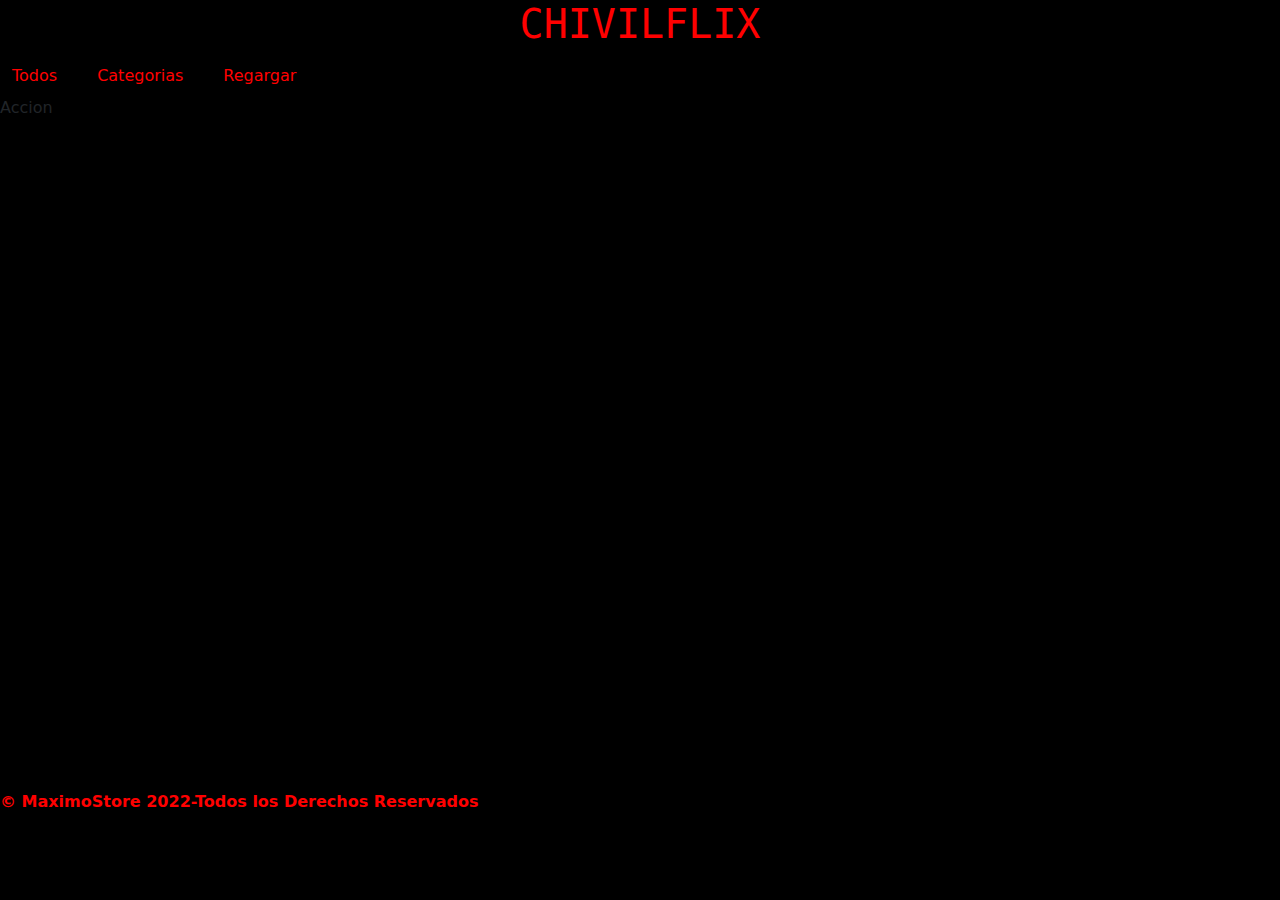
==== index.html @ db67aae1 "primer carga" ====
<head>
    <meta charset="UTF-8">
    <meta http-equiv="X-UA-Compatible" content="IE=edge">
    <meta name="viewport" content="width=device-width, initial-scale=1">
    <meta name="robots" content="noindex,nofollow">
    <meta name="keywords" content="peliculas,accion,terror,comedia,cortometraje">
    <title>Chivilflix</title>   
    <link href="https://cdn.jsdelivr.net/npm/bootstrap@5.1.3/dist/css/bootstrap.min.css" rel="stylesheet">
    <script src="https://cdn.jsdelivr.net/npm/bootstrap@5.1.3/dist/js/bootstrap.bundle.min.js"></script>
    <link rel="stylesheet" href="/style.css">
    <script type="text/javascript" src="/script.js"></script>
</head>
<body>
    <header>
        <div class="titulo">
            <h1>CHIVILFLIX</h1>
        </div>
        <div class="linkeos">
            <nav class="navbar navbar-expand">
                <div class="container-fluid">
                    <button class="navbar-toggler" type="button" data-bs-toggle="collapse" data-bs-target="#myNavbar">
                    <span class="navbar-toggler-icon"></span>
                </button>
                <div class="collapse navbar-collapse" id="mynavbar">
                    <div>
                    <a href="/details.html">Todos</a>
                </div>
                <div>
                    <a href="/details.html">Categorias</a>
                </div>
                <div>
                    <a href="/index.html">Regargar</a>
                </div>
                </div>
            </div>
            </nav>
        </div>
    </header>
    <main>
        <div class="genero">Accion</div>
        <div class="cards">
            <div class="fotopeli"></div>
            <div class="detalle_peli">
              <div class="genero"></div>
              <div class="duracion"></div>
              <div class="lupa"></div>
            </div>
            <div class="i2">
              <div class="lupa2"></div>
              <div class="genero2"></div>
              <div class="duracion2"></div>
            </div>
            <div class="i3">
              <div class="genero3"></div>
              <div class="duracion3"></div>
              <div class="lupa3"></div>
            </div>
            <div class="i4">
              <div class="lupa4"></div>
              <div class="genero4"></div>
              <div class="duracion4"></div>
            </div>
            <div class="PELI2"></div>
            <div class="PELI3"></div>
            <div class="peli4"></div>
          </div>
    </main>
    <footer>
        <b class="copyright">© MaximoStore 2022-Todos los Derechos Reservados</b>
    </footer>
</body>
---- style.css ----
body {
  background-color: black; }

header {
  background-color: black; }

.titulo {
  color: red;
  text-align: center;
  font-size: xx-large;
  font-family: monospace; }

.generos {
  color: red; }

.copyright {
  color: red; }

.linkeos {
  background-color: black;
  color: red; }

a {
  color: red;
  text-decoration: none;
  margin-right: 40px; }

/* CARDS */
.cards {
  display: grid;
  grid-template-columns: 1fr 1fr 1fr 1fr;
  grid-template-rows: 1fr 1fr;
  grid-auto-rows: 1fr;
  gap: 0px 15px;
  grid-auto-flow: row dense;
  justify-content: center;
  align-content: stretch;
  justify-items: stretch;
  grid-template-areas: "fotopeli PELI2 PELI3 peli4" "detalle_peli . . .";
  width: 100%;
  height: 670px; }

.fotopeli {
  grid-area: fotopeli; }

.detalle_peli {
  display: grid;
  grid-template-columns: 1fr 1fr 1fr;
  grid-template-rows: 1fr 1fr 1fr;
  gap: 0px 0px;
  grid-auto-flow: row;
  grid-template-areas: "lupa lupa lupa" "genero genero genero" "duracion duracion duracion";
  grid-area: detalle_peli; }

.genero {
  grid-area: genero; }

.duracion {
  grid-area: duracion; }

.lupa {
  grid-area: lupa; }

.i2 {
  display: grid;
  grid-template-columns: 1fr 1fr 1fr;
  grid-template-rows: 1fr 1fr 1fr;
  gap: 0px 0px;
  grid-auto-flow: row;
  grid-template-areas: "lupa2 lupa2 lupa2" "genero2 genero2 genero2" "duracion2 duracion2 duracion2"; }

.lupa2 {
  grid-area: lupa2; }

.genero2 {
  grid-area: genero2; }

.duracion2 {
  grid-area: duracion2; }

.i3 {
  display: grid;
  grid-template-columns: 1fr 1fr 1fr;
  grid-template-rows: 1fr 1fr 1fr;
  gap: 0px 0px;
  grid-auto-flow: row;
  grid-template-areas: "lupa3 lupa3 lupa3" "genero3 genero3 genero3" "duracion3 duracion3 duracion3"; }

.genero3 {
  grid-area: genero3; }

.duracion3 {
  grid-area: duracion3; }

.lupa3 {
  grid-area: lupa3; }

.i4 {
  display: grid;
  grid-template-columns: 1fr 1fr 1fr;
  grid-template-rows: 1fr 1fr 1fr;
  gap: 0px 0px;
  grid-auto-flow: row;
  justify-content: stretch;
  align-content: stretch;
  justify-items: stretch;
  align-items: stretch;
  grid-template-areas: "lupa4 lupa4 lupa4" "genero4 genero4 genero4" "duracion4 duracion4 duracion4"; }

.lupa4 {
  grid-area: lupa4; }

.genero4 {
  grid-area: genero4; }

.duracion4 {
  grid-area: duracion4; }

.PELI2 {
  grid-area: PELI2; }

.PELI3 {
  grid-area: PELI3; }

.peli4 {
  grid-area: peli4; }

/*  card_detalis */
.cards_details {
  display: grid;
  grid-template-columns: 1fr 0.5fr 1fr;
  grid-template-rows: 1fr 1fr 1fr 1fr 1fr 1fr 1fr 1fr;
  grid-auto-rows: 1fr;
  gap: 4px 3px;
  grid-auto-flow: row dense;
  justify-content: center;
  align-content: stretch;
  justify-items: stretch;
  grid-template-areas: "fotopeli_d categoria categoria_detalle" "fotopeli_d genero genero_detalle" "fotopeli_d resumen resumen_detalle" "fotopeli_d resumen resumen_detalle" "fotopeli_d resumen resumen_detalle" "fotopeli_d duracion duracion_detalle" "fotopeli_d reparto reparto_detalle" "fotopeli_d reparto reparto_detalle";
  width: 100%;
  height: 670px; }

.fotopeli_d {
  grid-area: fotopeli_d; }

.categoria {
  grid-area: categoria; }

.genero {
  grid-area: genero; }

.resumen {
  grid-area: resumen; }

.duracion {
  grid-area: duracion; }

.reparto {
  grid-area: reparto; }

.reparto_detalle {
  grid-area: reparto_detalle; }

.duracion_detalle {
  grid-area: duracion_detalle; }

.resumen_detalle {
  grid-area: resumen_detalle; }

.genero_detalle {
  grid-area: genero_detalle; }

.categoria_detalle {
  grid-area: categoria_detalle; }
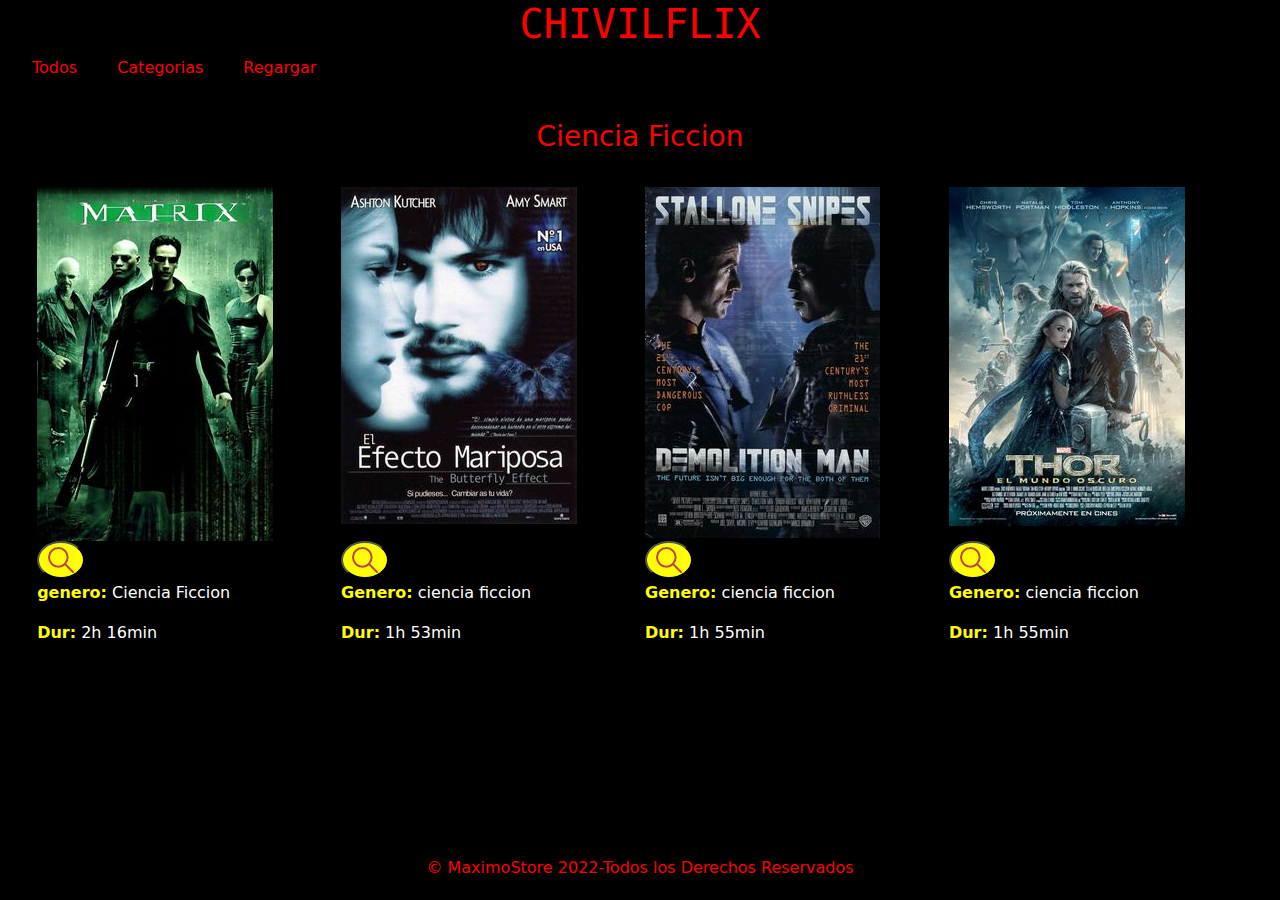
==== commit a484fe8f: "cambios a grid" ====
--- a/index.html
+++ b/index.html
@@ -15,57 +15,60 @@
         <div class="titulo">
             <h1>CHIVILFLIX</h1>
         </div>
-        <div class="linkeos">
-            <nav class="navbar navbar-expand">
-                <div class="container-fluid">
-                    <button class="navbar-toggler" type="button" data-bs-toggle="collapse" data-bs-target="#myNavbar">
-                    <span class="navbar-toggler-icon"></span>
-                </button>
-                <div class="collapse navbar-collapse" id="mynavbar">
-                    <div>
+            <div class="linkeos">
+                <ul>
+                <li>
                     <a href="/details.html">Todos</a>
-                </div>
-                <div>
+                </li>
+                <li>
                     <a href="/details.html">Categorias</a>
-                </div>
-                <div>
+                </li>
+                <li>
                     <a href="/index.html">Regargar</a>
-                </div>
-                </div>
+                </li>
+            </ul>
             </div>
-            </nav>
-        </div>
-    </header>
-    <main>
-        <div class="genero">Accion</div>
-        <div class="cards">
-            <div class="fotopeli"></div>
-            <div class="detalle_peli">
-              <div class="genero"></div>
-              <div class="duracion"></div>
-              <div class="lupa"></div>
-            </div>
-            <div class="i2">
-              <div class="lupa2"></div>
-              <div class="genero2"></div>
-              <div class="duracion2"></div>
-            </div>
-            <div class="i3">
-              <div class="genero3"></div>
-              <div class="duracion3"></div>
-              <div class="lupa3"></div>
-            </div>
-            <div class="i4">
-              <div class="lupa4"></div>
-              <div class="genero4"></div>
-              <div class="duracion4"></div>
-            </div>
-            <div class="PELI2"></div>
-            <div class="PELI3"></div>
-            <div class="peli4"></div>
-          </div>
-    </main>
+            <br>
+</header>
+<main>
+    <div class="generos"><h3>Ciencia Ficcion</h3></div>
+    <br>
+    <div class="card">
+        <div class="foto"><img src="/image/matrix.jpg" alt="the matrix"></div>
+        <div class="foto2"><img src="/image/efectomariposa.jpg" alt="the matrix"></div>
+        <div class="foto3"><img src="/image/demolitionman.jpg" alt="the matrix"></div>
+        <div class="foto4"><img src="/image/thor.jpg" alt="the matrix"></div>
+        <div class="genero2"><b>Genero:</b> ciencia ficcion</div>
+        <div class="genero3"><b>Genero:</b> ciencia ficcion</div>
+        <div class="genero4"><b>Genero:</b> ciencia ficcion</div>
+        <div class="generoi"><b>genero:</b> Ciencia Ficcion</div>
+        <div class="duracioni"><b>Dur:</b> 2h 16min</div>
+        <div class="duracion2"><b>Dur:</b> 1h 53min</div>
+        <div class="duracion3"><b>Dur:</b> 1h 55min</div>
+        <div class="duracion4"><b>Dur:</b> 1h 55min</div>
+        <div class="lupai"><button input="" type="button" class="boton2" value="buscar" href="/pages/temas.html"><svg xmlns="http://www.w3.org/2000/svg" class="icon icon-tabler icon-tabler-search" width="32" height="32" viewBox="0 0 24 24" stroke-width="1.5" stroke="#b7464e" fill="none" stroke-linecap="round" stroke-linejoin="round">
+            <path stroke="none" d="M0 0h24v24H0z" fill="none"></path>
+            <circle cx="10" cy="10" r="7"></circle>
+            <line x1="21" y1="21" x2="15" y2="15"></line>
+        </svg></button></div>
+        <div class="lupa2"><button input="" type="button" class="boton2" value="buscar" href="/pages/temas.html"><svg xmlns="http://www.w3.org/2000/svg" class="icon icon-tabler icon-tabler-search" width="32" height="32" viewBox="0 0 24 24" stroke-width="1.5" stroke="#b7464e" fill="none" stroke-linecap="round" stroke-linejoin="round">
+            <path stroke="none" d="M0 0h24v24H0z" fill="none"></path>
+            <circle cx="10" cy="10" r="7"></circle>
+            <line x1="21" y1="21" x2="15" y2="15"></line>
+        </svg></button></div>
+        <div class="lupa3"><button input="" type="button" class="boton2" value="buscar" href="/pages/temas.html"><svg xmlns="http://www.w3.org/2000/svg" class="icon icon-tabler icon-tabler-search" width="32" height="32" viewBox="0 0 24 24" stroke-width="1.5" stroke="#b7464e" fill="none" stroke-linecap="round" stroke-linejoin="round">
+            <path stroke="none" d="M0 0h24v24H0z" fill="none"></path>
+            <circle cx="10" cy="10" r="7"></circle>
+            <line x1="21" y1="21" x2="15" y2="15"></line>
+        </svg></button></div>
+        <div class="lupa4"><button input="" type="button" class="boton2" value="buscar" href="/pages/temas.html"><svg xmlns="http://www.w3.org/2000/svg" class="icon icon-tabler icon-tabler-search" width="32" height="32" viewBox="0 0 24 24" stroke-width="1.5" stroke="#b7464e" fill="none" stroke-linecap="round" stroke-linejoin="round">
+            <path stroke="none" d="M0 0h24v24H0z" fill="none"></path>
+            <circle cx="10" cy="10" r="7"></circle>
+            <line x1="21" y1="21" x2="15" y2="15"></line>
+        </svg></button></div>
+    </div>
+</main>
     <footer>
-        <b class="copyright">© MaximoStore 2022-Todos los Derechos Reservados</b>
+        <p class="copyright">© MaximoStore 2022-Todos los Derechos Reservados</p>
     </footer>
 </body>--- a/style.css
+++ b/style.css
@@ -1,7 +1,4 @@
 body {
-  background-color: black; }
-
-header {
   background-color: black; }
 
 .titulo {
@@ -11,14 +8,20 @@
   font-family: monospace; }
 
 .generos {
-  color: red; }
+  color: red;
+  text-align: center; }
 
 .copyright {
-  color: red; }
+  color: red;
+  text-align: center; }
 
 .linkeos {
   background-color: black;
   color: red; }
+
+.linkeos ul {
+  display: flex;
+  list-style: none; }
 
 a {
   color: red;
@@ -26,149 +29,137 @@
   margin-right: 40px; }
 
 /* CARDS */
-.cards {
+.card {
   display: grid;
-  grid-template-columns: 1fr 1fr 1fr 1fr;
-  grid-template-rows: 1fr 1fr;
+  color: white;
+  grid-template-columns: 23% 23% 23% 23%;
+  grid-template-rows: 354px 40px 40px 40px;
+  grid-auto-columns: 1fr;
   grid-auto-rows: 1fr;
-  gap: 0px 15px;
+  gap: 0px 10px;
+  grid-auto-flow: row;
+  justify-content: center;
+  align-content: stretch;
+  justify-items: stretch;
+  grid-template-areas: "foto foto2 foto3 foto4" "lupai lupa2 lupa3 lupa4" "generoi genero2 genero3 genero4" "duracioni duracion2 duracion3 duracion4";
+  width: 100%;
+  height: 670px;
+  background-color: black; }
+
+.foto {
+  grid-area: foto; }
+
+.foto2 {
+  grid-area: foto2; }
+
+.foto3 {
+  grid-area: foto3; }
+
+.foto4 {
+  grid-area: foto4; }
+
+.genero2 {
+  grid-area: genero2; }
+
+.genero3 {
+  grid-area: genero3; }
+
+.genero4 {
+  grid-area: genero4; }
+
+.generoi {
+  grid-area: generoi; }
+
+.duracioni {
+  grid-area: duracioni; }
+
+.duracion2 {
+  grid-area: duracion2; }
+
+.duracion3 {
+  grid-area: duracion3; }
+
+.duracion4 {
+  grid-area: duracion4; }
+
+.lupai {
+  grid-area: lupai; }
+
+.lupa2 {
+  grid-area: lupa2; }
+
+.lupa3 {
+  grid-area: lupa3; }
+
+.lupa4 {
+  grid-area: lupa4; }
+
+b {
+  color: yellow; }
+
+.boton2 {
+  align-self: flex-end;
+  align-content: right;
+  border-radius: 50%;
+  background-color: yellow; }
+
+/*  card_detalis */
+.cards_details {
+  margin-top: 10px;
+  display: grid;
+  grid-template-columns: 410px 100px 300px;
+  grid-template-rows: 1fr 1fr 1fr 1.2fr  1fr 1fr 1fr;
+  grid-auto-rows: 1fr;
+  gap: 6px 3px;
   grid-auto-flow: row dense;
   justify-content: center;
   align-content: stretch;
   justify-items: stretch;
-  grid-template-areas: "fotopeli PELI2 PELI3 peli4" "detalle_peli . . .";
+  grid-template-areas: "fotopeli_d categoria categoria_detalle" "fotopeli_d genero genero_detalle" "fotopeli_d resumen resumen_detalle" "fotopeli_d resumen resumen_detalle" "fotopeli_d duracion duracion_detalle" "fotopeli_d reparto reparto_detalle" "fotopeli_d reparto reparto_detalle";
   width: 100%;
-  height: 670px; }
+  height: 400px; }
 
-.fotopeli {
-  grid-area: fotopeli; }
+.fotopeli_d {
+  grid-area: fotopeli_d;
+  text-align: center; }
 
-.detalle_peli {
-  display: grid;
-  grid-template-columns: 1fr 1fr 1fr;
-  grid-template-rows: 1fr 1fr 1fr;
-  gap: 0px 0px;
-  grid-auto-flow: row;
-  grid-template-areas: "lupa lupa lupa" "genero genero genero" "duracion duracion duracion";
-  grid-area: detalle_peli; }
+.categoria {
+  grid-area: categoria;
+  color: yellow; }
 
 .genero {
-  grid-area: genero; }
+  grid-area: genero;
+  color: yellow; }
+
+.resumen {
+  grid-area: resumen;
+  color: yellow; }
 
 .duracion {
-  grid-area: duracion; }
-
-.lupa {
-  grid-area: lupa; }
-
-.i2 {
-  display: grid;
-  grid-template-columns: 1fr 1fr 1fr;
-  grid-template-rows: 1fr 1fr 1fr;
-  gap: 0px 0px;
-  grid-auto-flow: row;
-  grid-template-areas: "lupa2 lupa2 lupa2" "genero2 genero2 genero2" "duracion2 duracion2 duracion2"; }
-
-.lupa2 {
-  grid-area: lupa2; }
-
-.genero2 {
-  grid-area: genero2; }
-
-.duracion2 {
-  grid-area: duracion2; }
-
-.i3 {
-  display: grid;
-  grid-template-columns: 1fr 1fr 1fr;
-  grid-template-rows: 1fr 1fr 1fr;
-  gap: 0px 0px;
-  grid-auto-flow: row;
-  grid-template-areas: "lupa3 lupa3 lupa3" "genero3 genero3 genero3" "duracion3 duracion3 duracion3"; }
-
-.genero3 {
-  grid-area: genero3; }
-
-.duracion3 {
-  grid-area: duracion3; }
-
-.lupa3 {
-  grid-area: lupa3; }
-
-.i4 {
-  display: grid;
-  grid-template-columns: 1fr 1fr 1fr;
-  grid-template-rows: 1fr 1fr 1fr;
-  gap: 0px 0px;
-  grid-auto-flow: row;
-  justify-content: stretch;
-  align-content: stretch;
-  justify-items: stretch;
-  align-items: stretch;
-  grid-template-areas: "lupa4 lupa4 lupa4" "genero4 genero4 genero4" "duracion4 duracion4 duracion4"; }
-
-.lupa4 {
-  grid-area: lupa4; }
-
-.genero4 {
-  grid-area: genero4; }
-
-.duracion4 {
-  grid-area: duracion4; }
-
-.PELI2 {
-  grid-area: PELI2; }
-
-.PELI3 {
-  grid-area: PELI3; }
-
-.peli4 {
-  grid-area: peli4; }
-
-/*  card_detalis */
-.cards_details {
-  display: grid;
-  grid-template-columns: 1fr 0.5fr 1fr;
-  grid-template-rows: 1fr 1fr 1fr 1fr 1fr 1fr 1fr 1fr;
-  grid-auto-rows: 1fr;
-  gap: 4px 3px;
-  grid-auto-flow: row dense;
-  justify-content: center;
-  align-content: stretch;
-  justify-items: stretch;
-  grid-template-areas: "fotopeli_d categoria categoria_detalle" "fotopeli_d genero genero_detalle" "fotopeli_d resumen resumen_detalle" "fotopeli_d resumen resumen_detalle" "fotopeli_d resumen resumen_detalle" "fotopeli_d duracion duracion_detalle" "fotopeli_d reparto reparto_detalle" "fotopeli_d reparto reparto_detalle";
-  width: 100%;
-  height: 670px; }
-
-.fotopeli_d {
-  grid-area: fotopeli_d; }
-
-.categoria {
-  grid-area: categoria; }
-
-.genero {
-  grid-area: genero; }
-
-.resumen {
-  grid-area: resumen; }
-
-.duracion {
-  grid-area: duracion; }
+  grid-area: duracion;
+  color: yellow; }
 
 .reparto {
-  grid-area: reparto; }
+  grid-area: reparto;
+  color: yellow; }
 
 .reparto_detalle {
-  grid-area: reparto_detalle; }
+  grid-area: reparto_detalle;
+  color: white; }
 
 .duracion_detalle {
-  grid-area: duracion_detalle; }
+  grid-area: duracion_detalle;
+  color: white; }
 
 .resumen_detalle {
-  grid-area: resumen_detalle; }
+  grid-area: resumen_detalle;
+  color: white;
+  max-height: 100px; }
 
 .genero_detalle {
-  grid-area: genero_detalle; }
+  grid-area: genero_detalle;
+  color: white; }
 
 .categoria_detalle {
-  grid-area: categoria_detalle; }
+  grid-area: categoria_detalle;
+  color: white; }
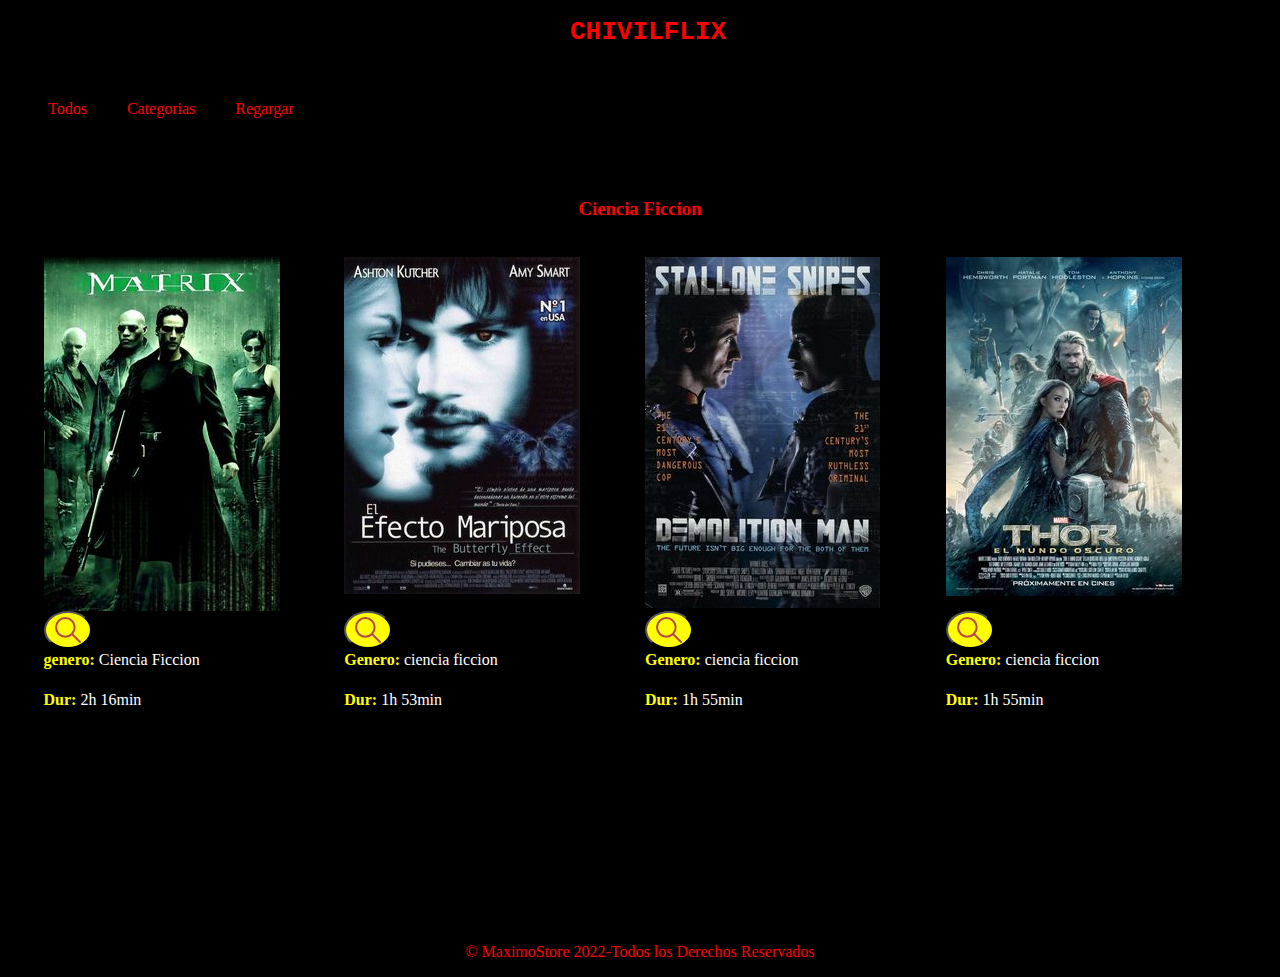
==== commit 65fdd3f5: "corecciones en details" ====
--- a/index.html
+++ b/index.html
@@ -5,15 +5,12 @@
     <meta name="robots" content="noindex,nofollow">
     <meta name="keywords" content="peliculas,accion,terror,comedia,cortometraje">
     <title>Chivilflix</title>   
-    <link href="https://cdn.jsdelivr.net/npm/bootstrap@5.1.3/dist/css/bootstrap.min.css" rel="stylesheet">
-    <script src="https://cdn.jsdelivr.net/npm/bootstrap@5.1.3/dist/js/bootstrap.bundle.min.js"></script>
     <link rel="stylesheet" href="/style.css">
-    <script type="text/javascript" src="/script.js"></script>
 </head>
 <body>
     <header>
-        <div class="titulo">
-            <h1>CHIVILFLIX</h1>
+        <div id="titulo">
+            <a href="/index.html"><h1>CHIVILFLIX</h1></a>
         </div>
             <div class="linkeos">
                 <ul>
@@ -24,20 +21,19 @@
                     <a href="/details.html">Categorias</a>
                 </li>
                 <li>
-                    <a href="/index.html">Regargar</a>
+                    <a href="/index.html">Regargar</a>  
                 </li>
             </ul>
             </div>
-            <br>
 </header>
 <main>
     <div class="generos"><h3>Ciencia Ficcion</h3></div>
     <br>
     <div class="card">
-        <div class="foto"><img src="/image/matrix.jpg" alt="the matrix"></div>
-        <div class="foto2"><img src="/image/efectomariposa.jpg" alt="the matrix"></div>
-        <div class="foto3"><img src="/image/demolitionman.jpg" alt="the matrix"></div>
-        <div class="foto4"><img src="/image/thor.jpg" alt="the matrix"></div>
+        <div class="foto"><a href="/details.html#matrix"><img src="/image/matrix.jpg" alt="the matrix"></a></div>
+        <div class="foto2"><a href="/details.html#emariposa"><img src="/image/efectomariposa.jpg" alt="el efecto mariposa"></a></div>
+        <div class="foto3"><a href="/details.html#demolition"><img src="/image/demolitionman.jpg" alt="demolitionman"></a></div>
+        <div class="foto4"><a href="/details.html#thor"><img src="/image/thor.jpg" alt="thor"></a></div>
         <div class="genero2"><b>Genero:</b> ciencia ficcion</div>
         <div class="genero3"><b>Genero:</b> ciencia ficcion</div>
         <div class="genero4"><b>Genero:</b> ciencia ficcion</div>
--- a/style.css
+++ b/style.css
@@ -1,11 +1,20 @@
 body {
   background-color: black; }
 
-.titulo {
+main {
+  margin-top: 80px; }
+
+.stitulo, #titulo {
   color: red;
   text-align: center;
-  font-size: xx-large;
   font-family: monospace; }
+
+#titulo {
+  background-color: black;
+  position: fixed;
+  top: 0px;
+  width: 100%;
+  height: 60px; }
 
 .generos {
   color: red;
@@ -21,7 +30,8 @@
 
 .linkeos ul {
   display: flex;
-  list-style: none; }
+  list-style: none;
+  margin-top: 100px; }
 
 a {
   color: red;
@@ -98,14 +108,14 @@
   color: yellow; }
 
 .boton2 {
-  align-self: flex-end;
-  align-content: right;
+  align-self: right;
   border-radius: 50%;
   background-color: yellow; }
 
 /*  card_detalis */
 .cards_details {
-  margin-top: 10px;
+  margin-top: 70px;
+  margin-bottom: 60px;
   display: grid;
   grid-template-columns: 410px 100px 300px;
   grid-template-rows: 1fr 1fr 1fr 1.2fr  1fr 1fr 1fr;
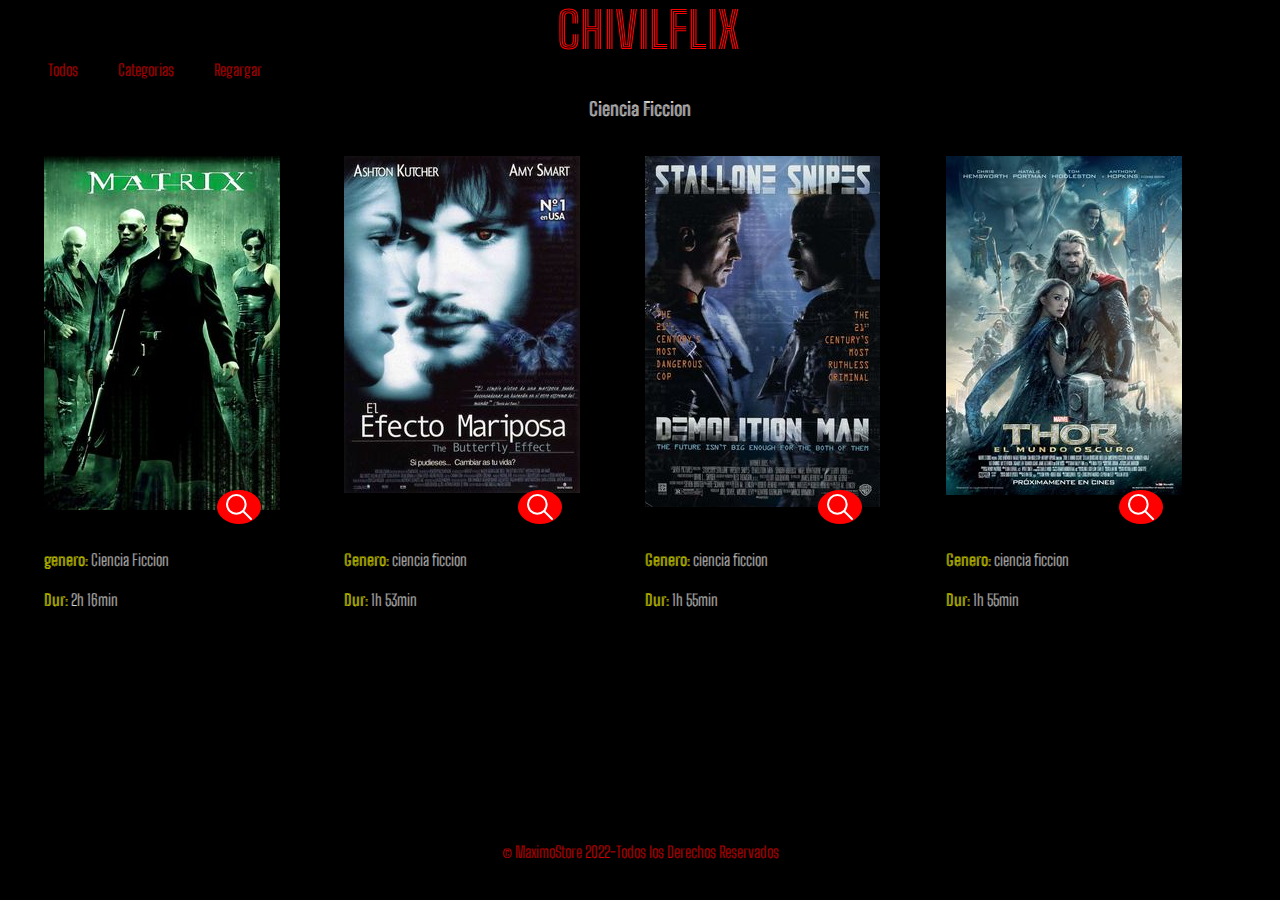
==== commit e9f8a4b6: "modificaciones varias" ====
--- a/index.html
+++ b/index.html
@@ -4,6 +4,9 @@
     <meta name="viewport" content="width=device-width, initial-scale=1">
     <meta name="robots" content="noindex,nofollow">
     <meta name="keywords" content="peliculas,accion,terror,comedia,cortometraje">
+    <link rel="preconnect" href="https://fonts.googleapis.com">
+    <link rel="preconnect" href="https://fonts.gstatic.com" crossorigin>
+    <link href="https://fonts.googleapis.com/css2?family=Big+Shoulders+Inline+Text:wght@170;200;400;700&family=Russo+One&display=swap" rel="stylesheet">
     <title>Chivilflix</title>   
     <link rel="stylesheet" href="/style.css">
 </head>
@@ -42,22 +45,22 @@
         <div class="duracion2"><b>Dur:</b> 1h 53min</div>
         <div class="duracion3"><b>Dur:</b> 1h 55min</div>
         <div class="duracion4"><b>Dur:</b> 1h 55min</div>
-        <div class="lupai"><button input="" type="button" class="boton2" value="buscar" href="/pages/temas.html"><svg xmlns="http://www.w3.org/2000/svg" class="icon icon-tabler icon-tabler-search" width="32" height="32" viewBox="0 0 24 24" stroke-width="1.5" stroke="#b7464e" fill="none" stroke-linecap="round" stroke-linejoin="round">
+        <div class="lupai"><button input="" type="button" class="boton2" value="buscar" href="/pages/temas.html"><svg xmlns="http://www.w3.org/2000/svg" class="icon icon-tabler icon-tabler-search" width="32" height="32" viewBox="0 0 24 24" stroke-width="1.5" stroke="white" fill="none" stroke-linecap="round" stroke-linejoin="round">
             <path stroke="none" d="M0 0h24v24H0z" fill="none"></path>
             <circle cx="10" cy="10" r="7"></circle>
             <line x1="21" y1="21" x2="15" y2="15"></line>
         </svg></button></div>
-        <div class="lupa2"><button input="" type="button" class="boton2" value="buscar" href="/pages/temas.html"><svg xmlns="http://www.w3.org/2000/svg" class="icon icon-tabler icon-tabler-search" width="32" height="32" viewBox="0 0 24 24" stroke-width="1.5" stroke="#b7464e" fill="none" stroke-linecap="round" stroke-linejoin="round">
+        <div class="lupa2"><button input="" type="button" class="boton2" value="buscar" href="/pages/temas.html"><svg xmlns="http://www.w3.org/2000/svg" class="icon icon-tabler icon-tabler-search" width="32" height="32" viewBox="0 0 24 24" stroke-width="1.5" stroke="white" fill="none" stroke-linecap="round" stroke-linejoin="round">
             <path stroke="none" d="M0 0h24v24H0z" fill="none"></path>
             <circle cx="10" cy="10" r="7"></circle>
             <line x1="21" y1="21" x2="15" y2="15"></line>
         </svg></button></div>
-        <div class="lupa3"><button input="" type="button" class="boton2" value="buscar" href="/pages/temas.html"><svg xmlns="http://www.w3.org/2000/svg" class="icon icon-tabler icon-tabler-search" width="32" height="32" viewBox="0 0 24 24" stroke-width="1.5" stroke="#b7464e" fill="none" stroke-linecap="round" stroke-linejoin="round">
+        <div class="lupa3"><button input="" type="button" class="boton2" value="buscar" href="/pages/temas.html"><svg xmlns="http://www.w3.org/2000/svg" class="icon icon-tabler icon-tabler-search" width="32" height="32" viewBox="0 0 24 24" stroke-width="1.5" stroke="white" fill="none" stroke-linecap="round" stroke-linejoin="round">
             <path stroke="none" d="M0 0h24v24H0z" fill="none"></path>
             <circle cx="10" cy="10" r="7"></circle>
             <line x1="21" y1="21" x2="15" y2="15"></line>
         </svg></button></div>
-        <div class="lupa4"><button input="" type="button" class="boton2" value="buscar" href="/pages/temas.html"><svg xmlns="http://www.w3.org/2000/svg" class="icon icon-tabler icon-tabler-search" width="32" height="32" viewBox="0 0 24 24" stroke-width="1.5" stroke="#b7464e" fill="none" stroke-linecap="round" stroke-linejoin="round">
+        <div class="lupa4"><button input="" type="button" class="boton2" value="buscar" href="/pages/temas.html"><svg xmlns="http://www.w3.org/2000/svg" class="icon icon-tabler icon-tabler-search" width="32" height="32" viewBox="0 0 24 24" stroke-width="1.5" stroke="white" fill="none" stroke-linecap="round" stroke-linejoin="round">
             <path stroke="none" d="M0 0h24v24H0z" fill="none"></path>
             <circle cx="10" cy="10" r="7"></circle>
             <line x1="21" y1="21" x2="15" y2="15"></line>
--- a/style.css
+++ b/style.css
@@ -1,37 +1,42 @@
 body {
   background-color: black; }
-
-main {
-  margin-top: 80px; }
 
 .stitulo, #titulo {
   color: red;
   text-align: center;
-  font-family: monospace; }
+  font-family: "Big Shoulders Inline Text", cursive; }
 
 #titulo {
+  font-family: "Big Shoulders Inline Text", cursive;
   background-color: black;
   position: fixed;
   top: 0px;
   width: 100%;
   height: 60px; }
 
+h1 {
+  font-size: 50px;
+  margin-top: 0px; }
+
 .generos {
-  color: red;
-  text-align: center; }
+  color: white;
+  text-align: center;
+  font-family: "Big Shoulders Inline Text", cursive; }
 
 .copyright {
   color: red;
-  text-align: center; }
+  text-align: center;
+  font-family: "Big Shoulders Inline Text", cursive; }
 
 .linkeos {
   background-color: black;
-  color: red; }
+  color: red;
+  font-family: "Big Shoulders Inline Text", cursive; }
 
 .linkeos ul {
   display: flex;
   list-style: none;
-  margin-top: 100px; }
+  margin-top: 60px; }
 
 a {
   color: red;
@@ -42,6 +47,9 @@
 .card {
   display: grid;
   color: white;
+  border: 4px;
+  border-color: green;
+  font-family: "Big Shoulders Inline Text", cursive;
   grid-template-columns: 23% 23% 23% 23%;
   grid-template-rows: 354px 40px 40px 40px;
   grid-auto-columns: 1fr;
@@ -93,16 +101,28 @@
   grid-area: duracion4; }
 
 .lupai {
-  grid-area: lupai; }
+  grid-area: lupai;
+  text-align: center;
+  margin-left: 100px;
+  margin-top: -20px; }
 
 .lupa2 {
-  grid-area: lupa2; }
+  grid-area: lupa2;
+  text-align: center;
+  margin-left: 100px;
+  margin-top: -20px; }
 
 .lupa3 {
-  grid-area: lupa3; }
+  grid-area: lupa3;
+  text-align: center;
+  margin-left: 100px;
+  margin-top: -20px; }
 
 .lupa4 {
-  grid-area: lupa4; }
+  grid-area: lupa4;
+  text-align: center;
+  margin-left: 100px;
+  margin-top: -20px; }
 
 b {
   color: yellow; }
@@ -110,14 +130,16 @@
 .boton2 {
   align-self: right;
   border-radius: 50%;
-  background-color: yellow; }
+  background-color: red;
+  border: none; }
 
 /*  card_detalis */
 .cards_details {
   margin-top: 70px;
   margin-bottom: 60px;
+  font-family: "Big Shoulders Inline Text", cursive;
   display: grid;
-  grid-template-columns: 410px 100px 300px;
+  grid-template-columns: 410px 100px 350px;
   grid-template-rows: 1fr 1fr 1fr 1.2fr  1fr 1fr 1fr;
   grid-auto-rows: 1fr;
   gap: 6px 3px;
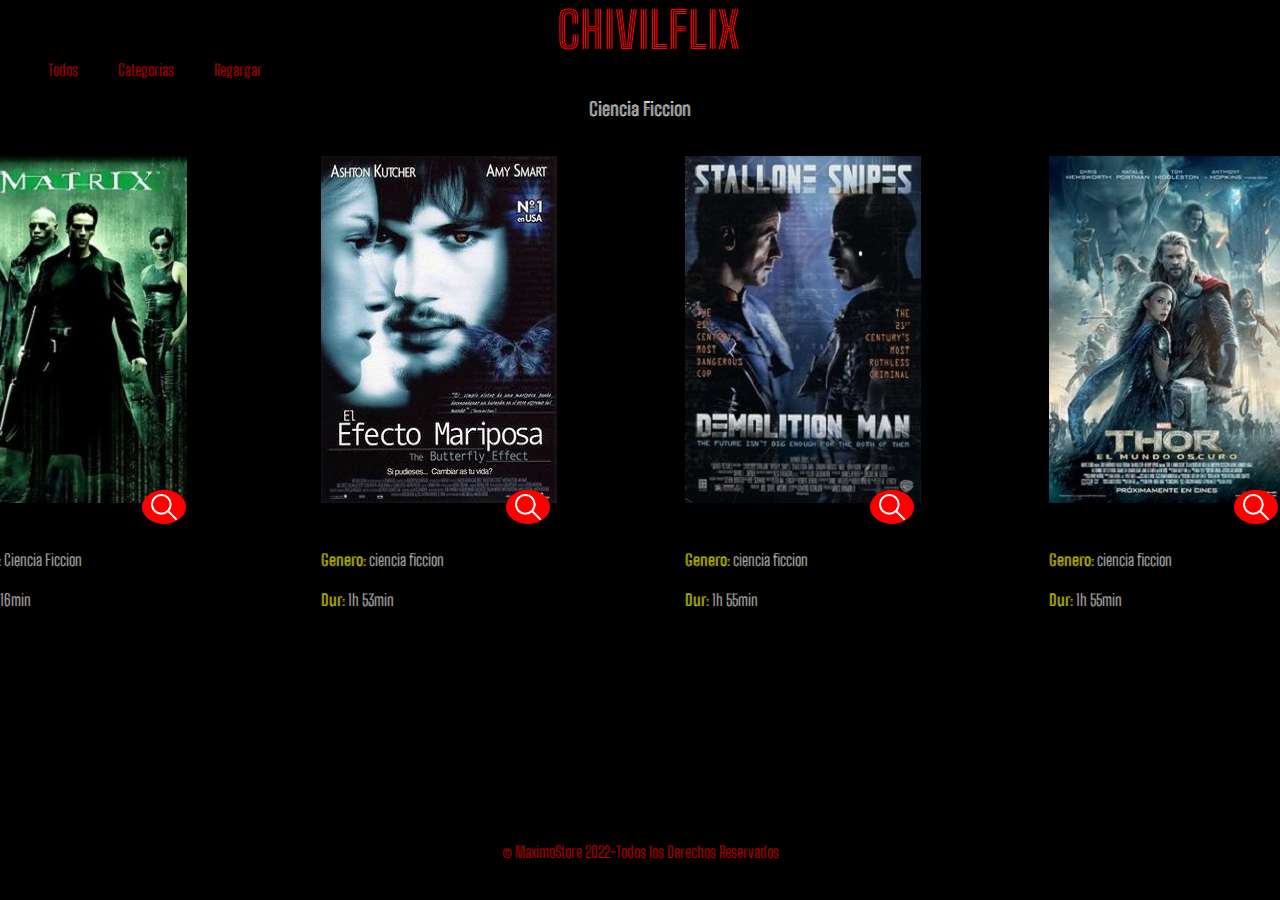
==== commit e5cf0d7f: "cambios imagenes y responsive en grid" ====
--- a/index.html
+++ b/index.html
@@ -34,37 +34,37 @@
     <br>
     <div class="card">
         <div class="foto"><a href="/details.html#matrix"><img src="/image/matrix.jpg" alt="the matrix"></a></div>
-        <div class="foto2"><a href="/details.html#emariposa"><img src="/image/efectomariposa.jpg" alt="el efecto mariposa"></a></div>
-        <div class="foto3"><a href="/details.html#demolition"><img src="/image/demolitionman.jpg" alt="demolitionman"></a></div>
-        <div class="foto4"><a href="/details.html#thor"><img src="/image/thor.jpg" alt="thor"></a></div>
-        <div class="genero2"><b>Genero:</b> ciencia ficcion</div>
-        <div class="genero3"><b>Genero:</b> ciencia ficcion</div>
-        <div class="genero4"><b>Genero:</b> ciencia ficcion</div>
-        <div class="generoi"><b>genero:</b> Ciencia Ficcion</div>
-        <div class="duracioni"><b>Dur:</b> 2h 16min</div>
-        <div class="duracion2"><b>Dur:</b> 1h 53min</div>
-        <div class="duracion3"><b>Dur:</b> 1h 55min</div>
-        <div class="duracion4"><b>Dur:</b> 1h 55min</div>
         <div class="lupai"><button input="" type="button" class="boton2" value="buscar" href="/pages/temas.html"><svg xmlns="http://www.w3.org/2000/svg" class="icon icon-tabler icon-tabler-search" width="32" height="32" viewBox="0 0 24 24" stroke-width="1.5" stroke="white" fill="none" stroke-linecap="round" stroke-linejoin="round">
             <path stroke="none" d="M0 0h24v24H0z" fill="none"></path>
             <circle cx="10" cy="10" r="7"></circle>
             <line x1="21" y1="21" x2="15" y2="15"></line>
         </svg></button></div>
+        <div class="generoi"><b>genero:</b> Ciencia Ficcion</div>
+        <div class="duracioni"><b>Dur:</b> 2h 16min</div>
+        <div class="foto2"><a href="/details.html#emariposa"><img src="/image/efectomariposa.jpg" alt="el efecto mariposa"></a></div>
         <div class="lupa2"><button input="" type="button" class="boton2" value="buscar" href="/pages/temas.html"><svg xmlns="http://www.w3.org/2000/svg" class="icon icon-tabler icon-tabler-search" width="32" height="32" viewBox="0 0 24 24" stroke-width="1.5" stroke="white" fill="none" stroke-linecap="round" stroke-linejoin="round">
             <path stroke="none" d="M0 0h24v24H0z" fill="none"></path>
             <circle cx="10" cy="10" r="7"></circle>
             <line x1="21" y1="21" x2="15" y2="15"></line>
-        </svg></button></div>
+        </svg></button></div> 
+        <div class="genero2"><b>Genero:</b> ciencia ficcion</div>
+        <div class="duracion2"><b>Dur:</b> 1h 53min</div>
+        <div class="foto3"><a href="/details.html#demolition"><img src="/image/demolitionman.jpg" alt="demolitionman"></a></div>
         <div class="lupa3"><button input="" type="button" class="boton2" value="buscar" href="/pages/temas.html"><svg xmlns="http://www.w3.org/2000/svg" class="icon icon-tabler icon-tabler-search" width="32" height="32" viewBox="0 0 24 24" stroke-width="1.5" stroke="white" fill="none" stroke-linecap="round" stroke-linejoin="round">
             <path stroke="none" d="M0 0h24v24H0z" fill="none"></path>
             <circle cx="10" cy="10" r="7"></circle>
             <line x1="21" y1="21" x2="15" y2="15"></line>
         </svg></button></div>
+        <div class="genero3"><b>Genero:</b> ciencia ficcion</div>
+        <div class="duracion3"><b>Dur:</b> 1h 55min</div>
+        <div class="foto4"><a href="/details.html#thor"><img src="/image/thor.jpg" alt="thor"></a></div>
         <div class="lupa4"><button input="" type="button" class="boton2" value="buscar" href="/pages/temas.html"><svg xmlns="http://www.w3.org/2000/svg" class="icon icon-tabler icon-tabler-search" width="32" height="32" viewBox="0 0 24 24" stroke-width="1.5" stroke="white" fill="none" stroke-linecap="round" stroke-linejoin="round">
             <path stroke="none" d="M0 0h24v24H0z" fill="none"></path>
             <circle cx="10" cy="10" r="7"></circle>
             <line x1="21" y1="21" x2="15" y2="15"></line>
         </svg></button></div>
+        <div class="genero4"><b>Genero:</b> ciencia ficcion</div>
+        <div class="duracion4"><b>Dur:</b> 1h 55min</div>
     </div>
 </main>
     <footer>
--- a/style.css
+++ b/style.css
@@ -47,15 +47,14 @@
 .card {
   display: grid;
   color: white;
-  border: 4px;
-  border-color: green;
   font-family: "Big Shoulders Inline Text", cursive;
-  grid-template-columns: 23% 23% 23% 23%;
+  margin-left: 40px;
+  grid-template-columns: 1fr 1fr 1fr 1fr;
   grid-template-rows: 354px 40px 40px 40px;
   grid-auto-columns: 1fr;
   grid-auto-rows: 1fr;
   gap: 0px 10px;
-  grid-auto-flow: row;
+  grid-auto-flow: dense;
   justify-content: center;
   align-content: stretch;
   justify-items: stretch;
@@ -65,16 +64,24 @@
   background-color: black; }
 
 .foto {
-  grid-area: foto; }
+  grid-area: foto;
+  height: 236px;
+  width: 354px; }
 
 .foto2 {
-  grid-area: foto2; }
+  grid-area: foto2;
+  height: 236px;
+  width: 354px; }
 
 .foto3 {
-  grid-area: foto3; }
+  grid-area: foto3;
+  height: 236px;
+  width: 354px; }
 
 .foto4 {
-  grid-area: foto4; }
+  grid-area: foto4;
+  height: 236px;
+  width: 354px; }
 
 .genero2 {
   grid-area: genero2; }
@@ -103,25 +110,25 @@
 .lupai {
   grid-area: lupai;
   text-align: center;
-  margin-left: 100px;
+  margin-left: 60px;
   margin-top: -20px; }
 
 .lupa2 {
   grid-area: lupa2;
   text-align: center;
-  margin-left: 100px;
+  margin-left: 60px;
   margin-top: -20px; }
 
 .lupa3 {
   grid-area: lupa3;
   text-align: center;
-  margin-left: 100px;
+  margin-left: 60px;
   margin-top: -20px; }
 
 .lupa4 {
   grid-area: lupa4;
   text-align: center;
-  margin-left: 100px;
+  margin-left: 60px;
   margin-top: -20px; }
 
 b {
@@ -195,3 +202,6 @@
 .categoria_detalle {
   grid-area: categoria_detalle;
   color: white; }
+
+@media (max-width: 1028px) {
+  grid-template-columns: 3 1fr; }
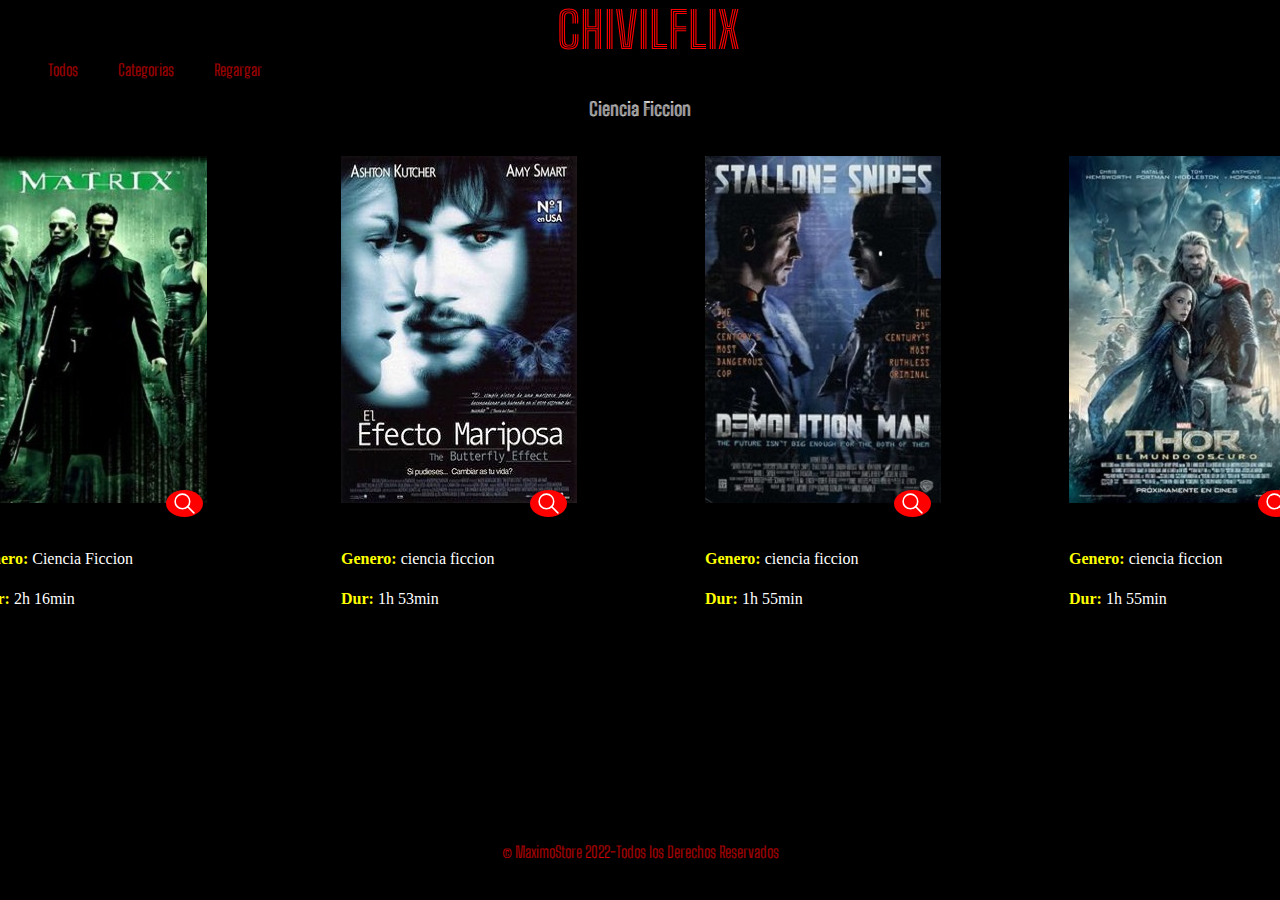
==== commit 74be15fe: "correcciones para responsive" ====
--- a/index.html
+++ b/index.html
@@ -34,7 +34,7 @@
     <br>
     <div class="card">
         <div class="foto"><a href="/details.html#matrix"><img src="/image/matrix.jpg" alt="the matrix"></a></div>
-        <div class="lupai"><button input="" type="button" class="boton2" value="buscar" href="/pages/temas.html"><svg xmlns="http://www.w3.org/2000/svg" class="icon icon-tabler icon-tabler-search" width="32" height="32" viewBox="0 0 24 24" stroke-width="1.5" stroke="white" fill="none" stroke-linecap="round" stroke-linejoin="round">
+        <div class="lupai"><button input="" type="button" class="boton2" value="buscar" href="/pages/temas.html"><svg xmlns="http://www.w3.org/2000/svg" class="icon icon-tabler icon-tabler-search" width="25" height="25" viewBox="0 0 24 24" stroke-width="1.5" stroke="white" fill="none" stroke-linecap="round" stroke-linejoin="round">
             <path stroke="none" d="M0 0h24v24H0z" fill="none"></path>
             <circle cx="10" cy="10" r="7"></circle>
             <line x1="21" y1="21" x2="15" y2="15"></line>
@@ -42,7 +42,7 @@
         <div class="generoi"><b>genero:</b> Ciencia Ficcion</div>
         <div class="duracioni"><b>Dur:</b> 2h 16min</div>
         <div class="foto2"><a href="/details.html#emariposa"><img src="/image/efectomariposa.jpg" alt="el efecto mariposa"></a></div>
-        <div class="lupa2"><button input="" type="button" class="boton2" value="buscar" href="/pages/temas.html"><svg xmlns="http://www.w3.org/2000/svg" class="icon icon-tabler icon-tabler-search" width="32" height="32" viewBox="0 0 24 24" stroke-width="1.5" stroke="white" fill="none" stroke-linecap="round" stroke-linejoin="round">
+        <div class="lupa2"><button input="" type="button" class="boton2" value="buscar" href="/pages/temas.html"><svg xmlns="http://www.w3.org/2000/svg" class="icon icon-tabler icon-tabler-search" width="25" height="25" viewBox="0 0 24 24" stroke-width="1.5" stroke="white" fill="none" stroke-linecap="round" stroke-linejoin="round">
             <path stroke="none" d="M0 0h24v24H0z" fill="none"></path>
             <circle cx="10" cy="10" r="7"></circle>
             <line x1="21" y1="21" x2="15" y2="15"></line>
@@ -50,7 +50,7 @@
         <div class="genero2"><b>Genero:</b> ciencia ficcion</div>
         <div class="duracion2"><b>Dur:</b> 1h 53min</div>
         <div class="foto3"><a href="/details.html#demolition"><img src="/image/demolitionman.jpg" alt="demolitionman"></a></div>
-        <div class="lupa3"><button input="" type="button" class="boton2" value="buscar" href="/pages/temas.html"><svg xmlns="http://www.w3.org/2000/svg" class="icon icon-tabler icon-tabler-search" width="32" height="32" viewBox="0 0 24 24" stroke-width="1.5" stroke="white" fill="none" stroke-linecap="round" stroke-linejoin="round">
+        <div class="lupa3"><button input="" type="button" class="boton2" value="buscar" href="/pages/temas.html"><svg xmlns="http://www.w3.org/2000/svg" class="icon icon-tabler icon-tabler-search" width="25" height="25" viewBox="0 0 24 24" stroke-width="1.5" stroke="white" fill="none" stroke-linecap="round" stroke-linejoin="round">
             <path stroke="none" d="M0 0h24v24H0z" fill="none"></path>
             <circle cx="10" cy="10" r="7"></circle>
             <line x1="21" y1="21" x2="15" y2="15"></line>
@@ -58,7 +58,7 @@
         <div class="genero3"><b>Genero:</b> ciencia ficcion</div>
         <div class="duracion3"><b>Dur:</b> 1h 55min</div>
         <div class="foto4"><a href="/details.html#thor"><img src="/image/thor.jpg" alt="thor"></a></div>
-        <div class="lupa4"><button input="" type="button" class="boton2" value="buscar" href="/pages/temas.html"><svg xmlns="http://www.w3.org/2000/svg" class="icon icon-tabler icon-tabler-search" width="32" height="32" viewBox="0 0 24 24" stroke-width="1.5" stroke="white" fill="none" stroke-linecap="round" stroke-linejoin="round">
+        <div class="lupa4"><button input="" type="button" class="boton2" value="buscar" href="/pages/temas.html"><svg xmlns="http://www.w3.org/2000/svg" class="icon icon-tabler icon-tabler-search" width="25" height="25" viewBox="0 0 24 24" stroke-width="1.5" stroke="white" fill="none" stroke-linecap="round" stroke-linejoin="round">
             <path stroke="none" d="M0 0h24v24H0z" fill="none"></path>
             <circle cx="10" cy="10" r="7"></circle>
             <line x1="21" y1="21" x2="15" y2="15"></line>
--- a/style.css
+++ b/style.css
@@ -47,14 +47,13 @@
 .card {
   display: grid;
   color: white;
-  font-family: "Big Shoulders Inline Text", cursive;
-  margin-left: 40px;
+  margin-left: 60px;
   grid-template-columns: 1fr 1fr 1fr 1fr;
   grid-template-rows: 354px 40px 40px 40px;
   grid-auto-columns: 1fr;
   grid-auto-rows: 1fr;
   gap: 0px 10px;
-  grid-auto-flow: dense;
+  grid-auto-flow: column;
   justify-content: center;
   align-content: stretch;
   justify-items: stretch;
@@ -150,7 +149,7 @@
   grid-template-rows: 1fr 1fr 1fr 1.2fr  1fr 1fr 1fr;
   grid-auto-rows: 1fr;
   gap: 6px 3px;
-  grid-auto-flow: row dense;
+  grid-auto-flow: column;
   justify-content: center;
   align-content: stretch;
   justify-items: stretch;
@@ -202,6 +201,3 @@
 .categoria_detalle {
   grid-area: categoria_detalle;
   color: white; }
-
-@media (max-width: 1028px) {
-  grid-template-columns: 3 1fr; }
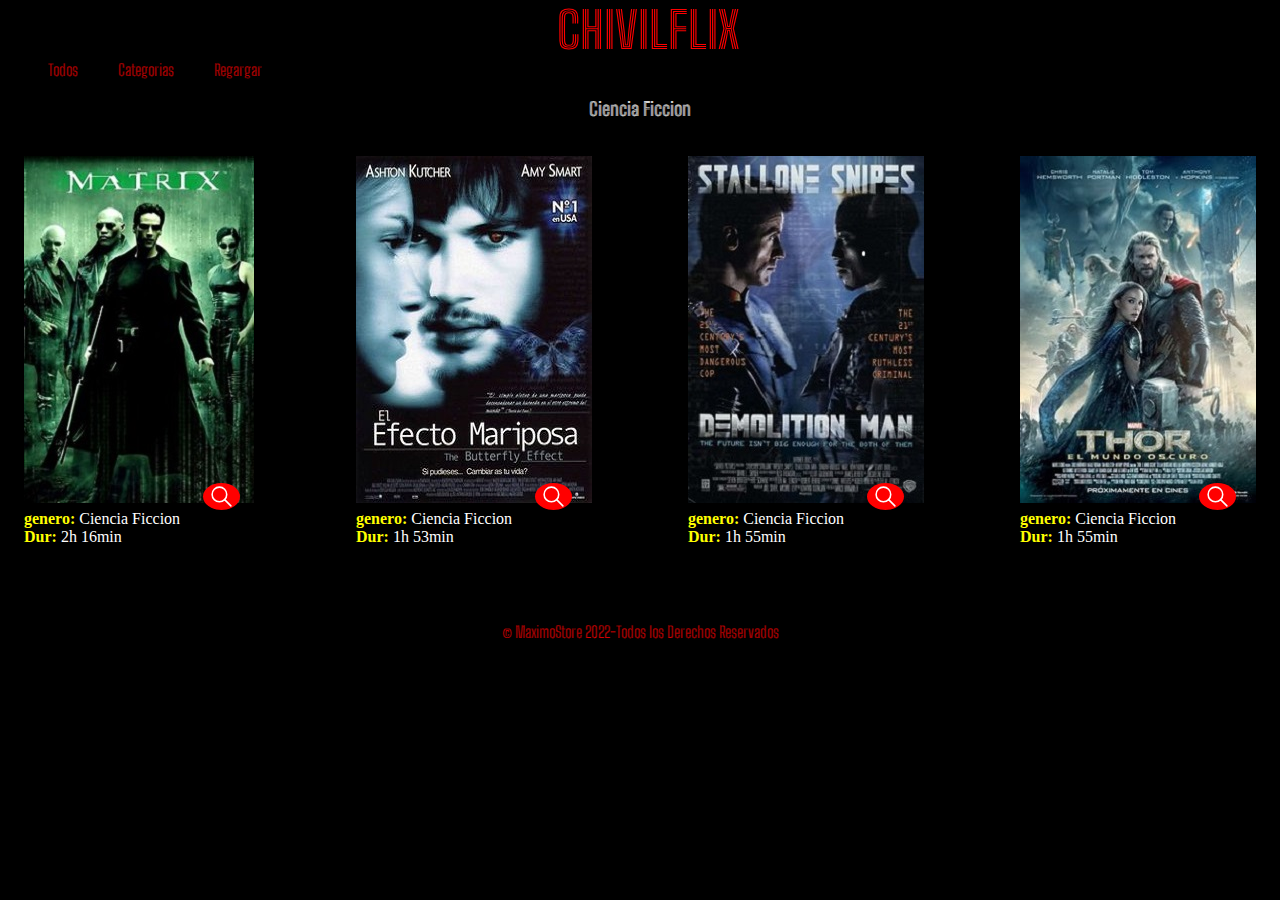
==== commit 12b6ae8f: "cambios responsive ok" ====
--- a/index.html
+++ b/index.html
@@ -33,38 +33,44 @@
     <div class="generos"><h3>Ciencia Ficcion</h3></div>
     <br>
     <div class="card">
-        <div class="foto"><a href="/details.html#matrix"><img src="/image/matrix.jpg" alt="the matrix"></a></div>
-        <div class="lupai"><button input="" type="button" class="boton2" value="buscar" href="/pages/temas.html"><svg xmlns="http://www.w3.org/2000/svg" class="icon icon-tabler icon-tabler-search" width="25" height="25" viewBox="0 0 24 24" stroke-width="1.5" stroke="white" fill="none" stroke-linecap="round" stroke-linejoin="round">
+        <div class="foto"><a href="/details.html#matrix"><img src="/image/matrix.jpg" alt="the matrix"></a>
+            <div class="lupa"><button input="" type="button" class="boton2" value="buscar" href="/pages/temas.html"><svg xmlns="http://www.w3.org/2000/svg" class="icon icon-tabler icon-tabler-search" width="25" height="25" viewBox="0 0 24 24" stroke-width="1.5" stroke="white" fill="none" stroke-linecap="round" stroke-linejoin="round">
             <path stroke="none" d="M0 0h24v24H0z" fill="none"></path>
             <circle cx="10" cy="10" r="7"></circle>
             <line x1="21" y1="21" x2="15" y2="15"></line>
-        </svg></button></div>
-        <div class="generoi"><b>genero:</b> Ciencia Ficcion</div>
-        <div class="duracioni"><b>Dur:</b> 2h 16min</div>
-        <div class="foto2"><a href="/details.html#emariposa"><img src="/image/efectomariposa.jpg" alt="el efecto mariposa"></a></div>
-        <div class="lupa2"><button input="" type="button" class="boton2" value="buscar" href="/pages/temas.html"><svg xmlns="http://www.w3.org/2000/svg" class="icon icon-tabler icon-tabler-search" width="25" height="25" viewBox="0 0 24 24" stroke-width="1.5" stroke="white" fill="none" stroke-linecap="round" stroke-linejoin="round">
+            </svg></button></div>
+        <div class="genero"><b>genero:</b> Ciencia Ficcion</div>
+        <div class="duracion"><b>Dur:</b> 2h 16min</div></div>
+
+
+
+        <div class="foto"><a href="/details.html#emariposa"><img src="/image/efectomariposa.jpg" alt="el efecto mariposa"></a>
+            <div class="lupa"><button input="" type="button" class="boton2" value="buscar" href="/pages/temas.html"><svg xmlns="http://www.w3.org/2000/svg" class="icon icon-tabler icon-tabler-search" width="25" height="25" viewBox="0 0 24 24" stroke-width="1.5" stroke="white" fill="none" stroke-linecap="round" stroke-linejoin="round">
             <path stroke="none" d="M0 0h24v24H0z" fill="none"></path>
             <circle cx="10" cy="10" r="7"></circle>
             <line x1="21" y1="21" x2="15" y2="15"></line>
-        </svg></button></div> 
-        <div class="genero2"><b>Genero:</b> ciencia ficcion</div>
-        <div class="duracion2"><b>Dur:</b> 1h 53min</div>
-        <div class="foto3"><a href="/details.html#demolition"><img src="/image/demolitionman.jpg" alt="demolitionman"></a></div>
-        <div class="lupa3"><button input="" type="button" class="boton2" value="buscar" href="/pages/temas.html"><svg xmlns="http://www.w3.org/2000/svg" class="icon icon-tabler icon-tabler-search" width="25" height="25" viewBox="0 0 24 24" stroke-width="1.5" stroke="white" fill="none" stroke-linecap="round" stroke-linejoin="round">
+            </svg></button></div>
+        <div class="genero"><b>genero:</b> Ciencia Ficcion</div>
+        <div class="duracion"><b>Dur:</b> 1h 53min</div></div>
+        
+        
+        <div class="foto"><a href="/details.html#demolition"><img src="/image/demolitionman.jpg" alt="demolitionman"></a>
+        <div class="lupa"><button input="" type="button" class="boton2" value="buscar" href="/pages/temas.html"><svg xmlns="http://www.w3.org/2000/svg" class="icon icon-tabler icon-tabler-search" width="25" height="25" viewBox="0 0 24 24" stroke-width="1.5" stroke="white" fill="none" stroke-linecap="round" stroke-linejoin="round">
             <path stroke="none" d="M0 0h24v24H0z" fill="none"></path>
             <circle cx="10" cy="10" r="7"></circle>
             <line x1="21" y1="21" x2="15" y2="15"></line>
-        </svg></button></div>
-        <div class="genero3"><b>Genero:</b> ciencia ficcion</div>
-        <div class="duracion3"><b>Dur:</b> 1h 55min</div>
-        <div class="foto4"><a href="/details.html#thor"><img src="/image/thor.jpg" alt="thor"></a></div>
-        <div class="lupa4"><button input="" type="button" class="boton2" value="buscar" href="/pages/temas.html"><svg xmlns="http://www.w3.org/2000/svg" class="icon icon-tabler icon-tabler-search" width="25" height="25" viewBox="0 0 24 24" stroke-width="1.5" stroke="white" fill="none" stroke-linecap="round" stroke-linejoin="round">
+            </svg></button></div>
+        <div class="genero"><b>genero:</b> Ciencia Ficcion</div>
+        <div class="duracion"><b>Dur:</b> 1h 55min</div></div>
+        
+        <div class="foto"><a href="/details.html#thor"><img src="/image/thor.jpg" alt="thor"></a>
+        <div class="lupa"><button input="" type="button" class="boton2" value="buscar" href="/pages/temas.html"><svg xmlns="http://www.w3.org/2000/svg" class="icon icon-tabler icon-tabler-search" width="25" height="25" viewBox="0 0 24 24" stroke-width="1.5" stroke="white" fill="none" stroke-linecap="round" stroke-linejoin="round">
             <path stroke="none" d="M0 0h24v24H0z" fill="none"></path>
             <circle cx="10" cy="10" r="7"></circle>
             <line x1="21" y1="21" x2="15" y2="15"></line>
-        </svg></button></div>
-        <div class="genero4"><b>Genero:</b> ciencia ficcion</div>
-        <div class="duracion4"><b>Dur:</b> 1h 55min</div>
+            </svg></button></div>
+        <div class="genero"><b>genero:</b> Ciencia Ficcion</div>
+        <div class="duracion"><b>Dur:</b> 1h 55min</div></div>
     </div>
 </main>
     <footer>
--- a/style.css
+++ b/style.css
@@ -46,88 +46,20 @@
 /* CARDS */
 .card {
   display: grid;
-  color: white;
-  margin-left: 60px;
-  grid-template-columns: 1fr 1fr 1fr 1fr;
-  grid-template-rows: 354px 40px 40px 40px;
-  grid-auto-columns: 1fr;
-  grid-auto-rows: 1fr;
-  gap: 0px 10px;
-  grid-auto-flow: column;
-  justify-content: center;
-  align-content: stretch;
-  justify-items: stretch;
-  grid-template-areas: "foto foto2 foto3 foto4" "lupai lupa2 lupa3 lupa4" "generoi genero2 genero3 genero4" "duracioni duracion2 duracion3 duracion4";
+  margin-left: 1rem;
+  grid-template-columns: repeat(auto-fill, minmax(236px, 236px));
+  grid-template-rows: 450px;
+  gap: 6rem;
+  grid-auto-flow: row;
   width: 100%;
-  height: 670px;
   background-color: black; }
 
-.foto {
-  grid-area: foto;
-  height: 236px;
-  width: 354px; }
+.card div {
+  color: white; }
 
-.foto2 {
-  grid-area: foto2;
-  height: 236px;
-  width: 354px; }
-
-.foto3 {
-  grid-area: foto3;
-  height: 236px;
-  width: 354px; }
-
-.foto4 {
-  grid-area: foto4;
-  height: 236px;
-  width: 354px; }
-
-.genero2 {
-  grid-area: genero2; }
-
-.genero3 {
-  grid-area: genero3; }
-
-.genero4 {
-  grid-area: genero4; }
-
-.generoi {
-  grid-area: generoi; }
-
-.duracioni {
-  grid-area: duracioni; }
-
-.duracion2 {
-  grid-area: duracion2; }
-
-.duracion3 {
-  grid-area: duracion3; }
-
-.duracion4 {
-  grid-area: duracion4; }
-
-.lupai {
-  grid-area: lupai;
-  text-align: center;
-  margin-left: 60px;
-  margin-top: -20px; }
-
-.lupa2 {
-  grid-area: lupa2;
-  text-align: center;
-  margin-left: 60px;
-  margin-top: -20px; }
-
-.lupa3 {
-  grid-area: lupa3;
-  text-align: center;
-  margin-left: 60px;
-  margin-top: -20px; }
-
-.lupa4 {
-  grid-area: lupa4;
-  text-align: center;
-  margin-left: 60px;
+.lupa {
+  text-align: right;
+  margin-right: 20px;
   margin-top: -20px; }
 
 b {
@@ -148,7 +80,7 @@
   grid-template-columns: 410px 100px 350px;
   grid-template-rows: 1fr 1fr 1fr 1.2fr  1fr 1fr 1fr;
   grid-auto-rows: 1fr;
-  gap: 6px 3px;
+  gap: 0.5px 1px;
   grid-auto-flow: column;
   justify-content: center;
   align-content: stretch;
@@ -201,3 +133,23 @@
 .categoria_detalle {
   grid-area: categoria_detalle;
   color: white; }
+
+@media (max-width: 700px) {
+  .cards_details {
+    display: inline-block;
+    position: relative;
+    margin-left: 5px;
+    height: 100%; }
+
+  #titulo {
+    display: inline-block;
+    position: sticky;
+    background-color: black;
+    top: 0px;
+    width: 100%;
+    height: 60px;
+    z-index: 999; } }
+@media (max-width: 400px) {
+  .linkeos ul {
+    display: block;
+    text-align: center; } }
